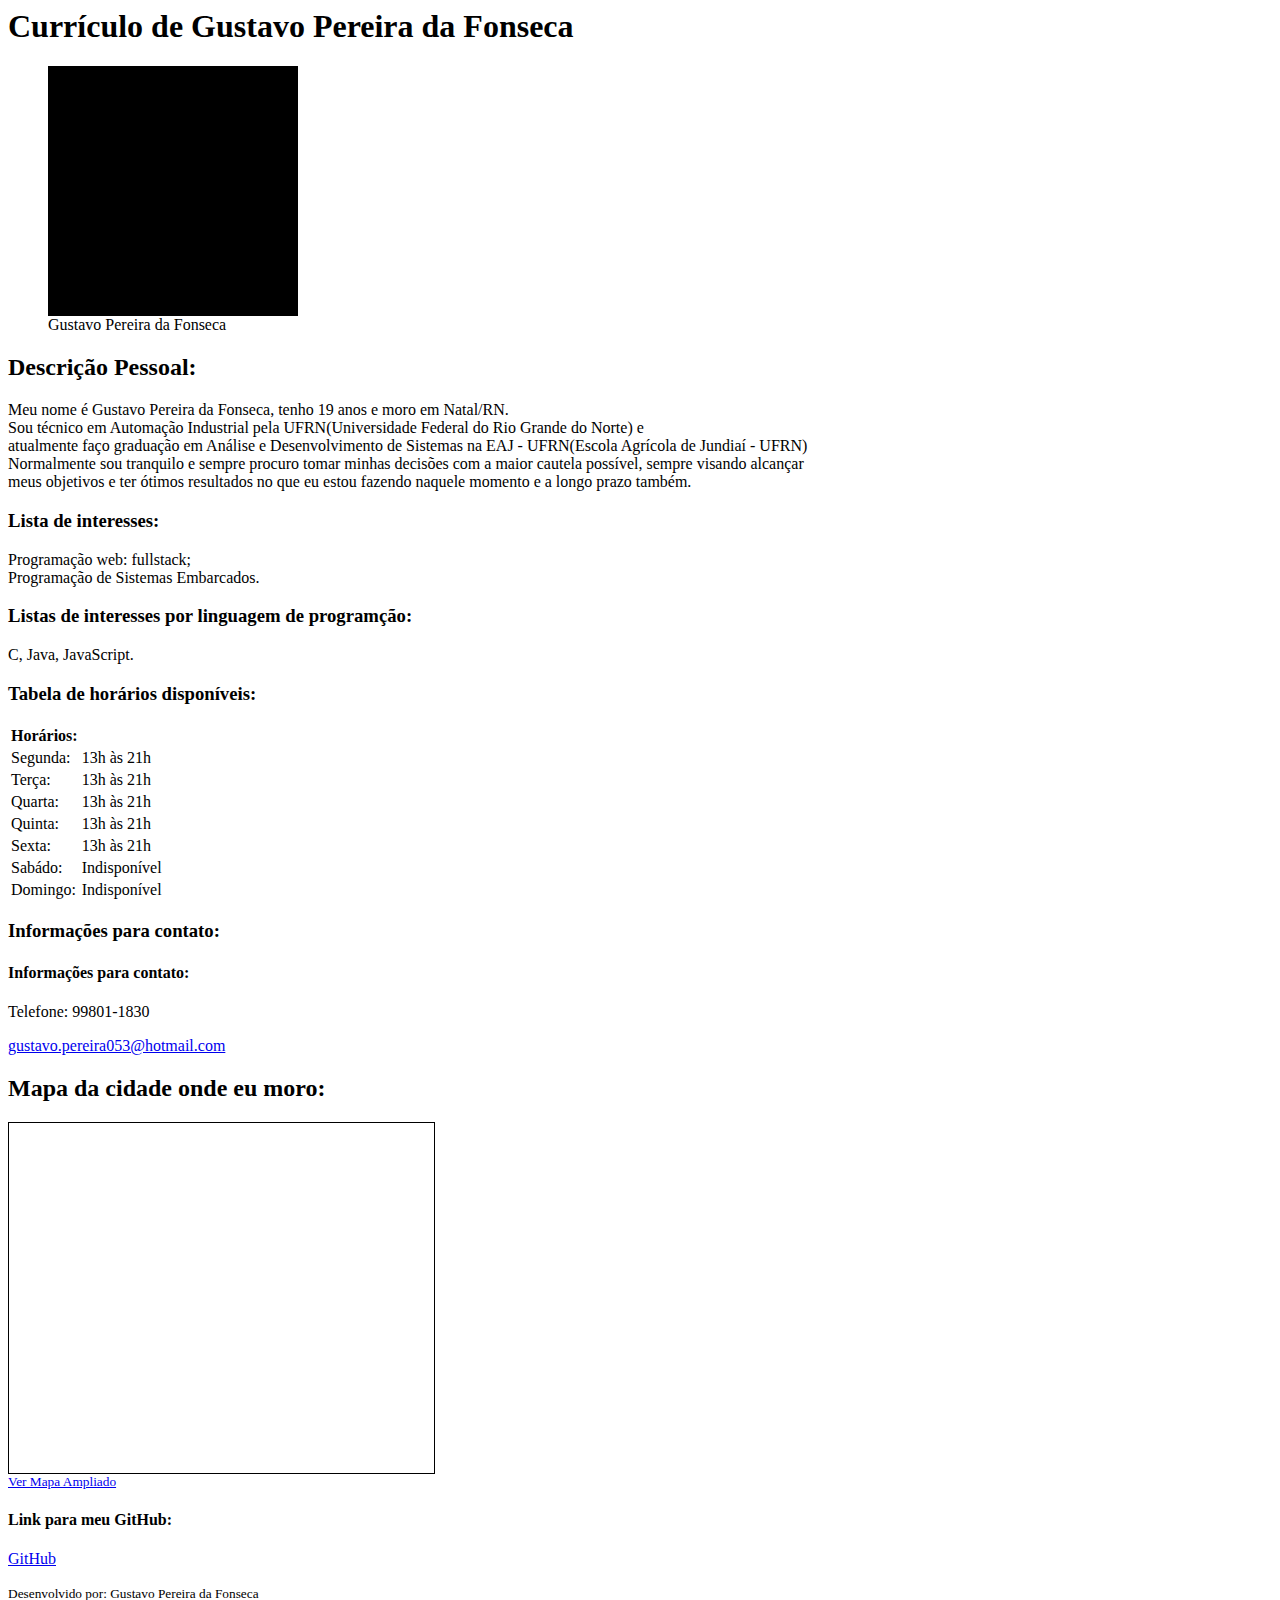
==== index.html @ d27d530a "Atividade do dia 01/08/2019" ====
<html lang="pt-br">
<head>
    <meta charset="UTF-8">
    <meta name="viewport" content="width=device-width, initial-scale=1.0">
    <meta http-equiv="X-UA-Compatible" content="ie=edge">
    <title>Currículo</title>
</head>
<body>
    <header>
        <h1>Currículo de Gustavo Pereira da Fonseca</h1>
    </header>
    <figure>
        <img src="foto.png" width="250" />
        <figcaption>Gustavo Pereira da Fonseca</figcaption>
    </figure>
    <main>
        <article>
            <h2>Descrição Pessoal: </h2>
            <p>
                Meu nome é Gustavo Pereira da Fonseca, tenho 19 anos e moro em Natal/RN. <br />
                Sou técnico em Automação Industrial pela UFRN(Universidade Federal do Rio Grande do Norte) e <br />
                atualmente faço graduação em Análise e Desenvolvimento de Sistemas na EAJ - UFRN(Escola Agrícola de Jundiaí - UFRN) <br />
                Normalmente sou tranquilo e sempre procuro tomar minhas decisões com a maior cautela possível, sempre visando alcançar <br />
                meus objetivos e ter ótimos resultados no que eu estou fazendo naquele momento e a longo prazo também.
            </p>
        </article>
        <article>
            <h3>Lista de interesses:</h3>
            <p>
                Programação web: fullstack; <br />
                Programação de Sistemas Embarcados.
            </p>
            <h3>Listas de interesses por linguagem de programção: </h3>
            <p>
                C, Java, JavaScript.
            </p>
            <h3>Tabela de horários disponíveis:</h3>
            <table>
                <thead>
                    <tr>
                        <th>Horários:</th>
                    </tr>
                </thead>
                <tbody>
                    <tr>
                        <td>Segunda:</td>
                        <td>13h às 21h</td>
                    </tr>
                    <tr>
                        <td>Terça:</td>
                        <td>13h às 21h</td>
                    </tr>
                    <tr>
                        <td>Quarta:</td>
                        <td>13h às 21h</td>
                    </tr>
                    <tr>
                        <td>Quinta:</td>
                        <td>13h às 21h</td>
                    </tr>
                    <tr>
                        <td>Sexta:</td>
                        <td>13h às 21h</td>
                    </tr>
                    <tr>
                        <td>Sabádo:</td>
                        <td>Indisponível</td>
                    </tr>
                    <tr>
                        <td>Domingo:</td>
                        <td>Indisponível</td>
                    </tr>
                </tbody>
            </table>
            <h3>Informações para contato: </h3>
        </article>
    </main>
    <h4>Informações para contato: </h4>
    <p>Telefone: 99801-1830</p>
        <a href="mailto:gustavo.pereira053@hotmail.com">gustavo.pereira053@hotmail.com</a>
    <h2>Mapa da cidade onde eu moro: </h2>
    <iframe 
        width="425" 
        height="350" 
        frameborder="0" 
        scrolling="no"
        marginheight="0" 
        marginwidth="0" 
        src="https://www.openstreetmap.org/export/embed.html?bbox=-35.49167633056641%2C-5.9575584886074955%2C-35.03849029541016%2C-5.645369114158518&amp;layer=mapnik" 
        style="border: 1px solid black">
    </iframe>
    <br/>
    <small>
        <a href="https://www.openstreetmap.org/#map=12/-5.8015/-35.2651">Ver Mapa Ampliado</a>
    </small>
    <h4>Link para meu GitHub: </h4>
    <nav>
        <a href="https://github.com/Gustavo053">GitHub</a>
    </nav> <br />
    <footer>
        <small>Desenvolvido por: Gustavo Pereira da Fonseca</small> <br />
        <a href="mailto:gugupf10@gmail.com">gugupf10@gmail.com</a>
    </footer>
</body>
</html>
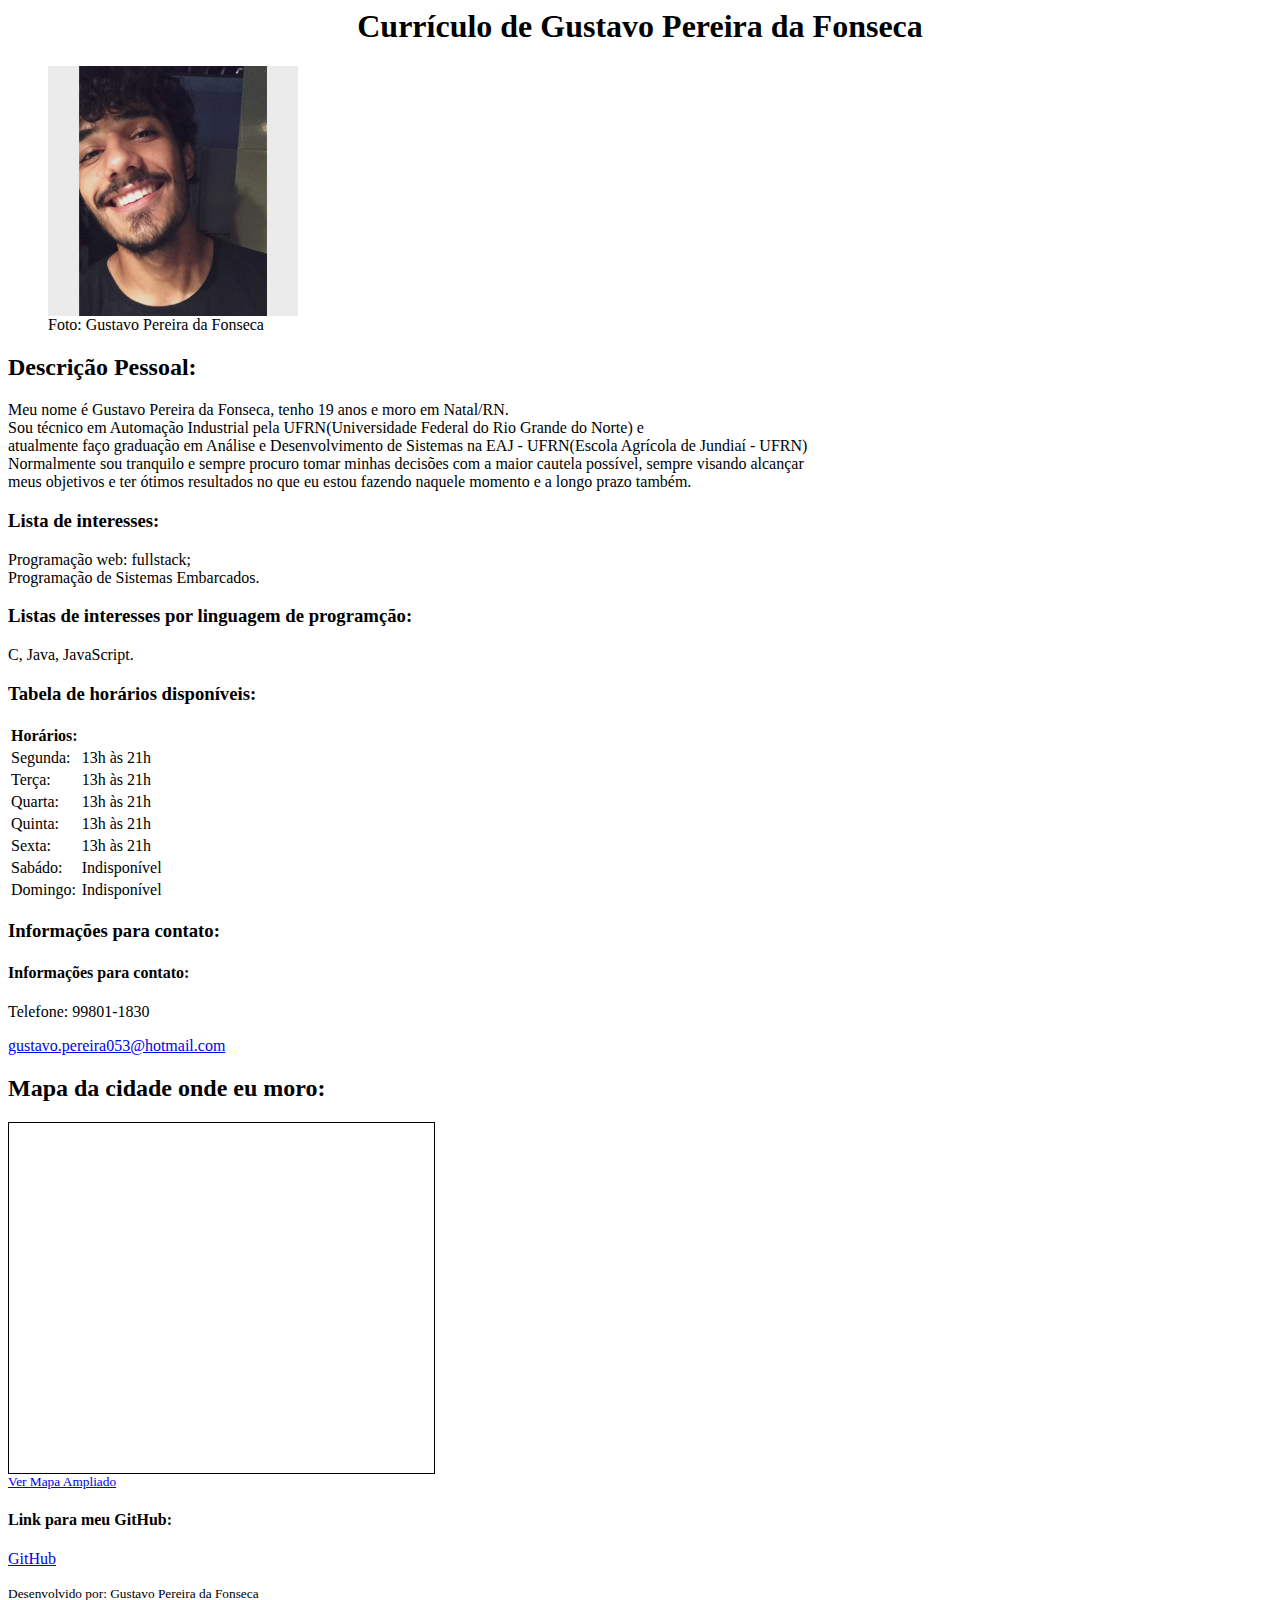
==== commit e835eee6: "Atualização de arquivos" ====
--- a/index.html
+++ b/index.html
@@ -1,105 +1,107 @@
-<html lang="pt-br">
-<head>
-    <meta charset="UTF-8">
-    <meta name="viewport" content="width=device-width, initial-scale=1.0">
-    <meta http-equiv="X-UA-Compatible" content="ie=edge">
-    <title>Currículo</title>
-</head>
-<body>
-    <header>
-        <h1>Currículo de Gustavo Pereira da Fonseca</h1>
-    </header>
-    <figure>
-        <img src="foto.png" width="250" />
-        <figcaption>Gustavo Pereira da Fonseca</figcaption>
-    </figure>
-    <main>
-        <article>
-            <h2>Descrição Pessoal: </h2>
-            <p>
-                Meu nome é Gustavo Pereira da Fonseca, tenho 19 anos e moro em Natal/RN. <br />
-                Sou técnico em Automação Industrial pela UFRN(Universidade Federal do Rio Grande do Norte) e <br />
-                atualmente faço graduação em Análise e Desenvolvimento de Sistemas na EAJ - UFRN(Escola Agrícola de Jundiaí - UFRN) <br />
-                Normalmente sou tranquilo e sempre procuro tomar minhas decisões com a maior cautela possível, sempre visando alcançar <br />
-                meus objetivos e ter ótimos resultados no que eu estou fazendo naquele momento e a longo prazo também.
-            </p>
-        </article>
-        <article>
-            <h3>Lista de interesses:</h3>
-            <p>
-                Programação web: fullstack; <br />
-                Programação de Sistemas Embarcados.
-            </p>
-            <h3>Listas de interesses por linguagem de programção: </h3>
-            <p>
-                C, Java, JavaScript.
-            </p>
-            <h3>Tabela de horários disponíveis:</h3>
-            <table>
-                <thead>
-                    <tr>
-                        <th>Horários:</th>
-                    </tr>
-                </thead>
-                <tbody>
-                    <tr>
-                        <td>Segunda:</td>
-                        <td>13h às 21h</td>
-                    </tr>
-                    <tr>
-                        <td>Terça:</td>
-                        <td>13h às 21h</td>
-                    </tr>
-                    <tr>
-                        <td>Quarta:</td>
-                        <td>13h às 21h</td>
-                    </tr>
-                    <tr>
-                        <td>Quinta:</td>
-                        <td>13h às 21h</td>
-                    </tr>
-                    <tr>
-                        <td>Sexta:</td>
-                        <td>13h às 21h</td>
-                    </tr>
-                    <tr>
-                        <td>Sabádo:</td>
-                        <td>Indisponível</td>
-                    </tr>
-                    <tr>
-                        <td>Domingo:</td>
-                        <td>Indisponível</td>
-                    </tr>
-                </tbody>
-            </table>
-            <h3>Informações para contato: </h3>
-        </article>
-    </main>
-    <h4>Informações para contato: </h4>
-    <p>Telefone: 99801-1830</p>
-        <a href="mailto:gustavo.pereira053@hotmail.com">gustavo.pereira053@hotmail.com</a>
-    <h2>Mapa da cidade onde eu moro: </h2>
-    <iframe 
-        width="425" 
-        height="350" 
-        frameborder="0" 
-        scrolling="no"
-        marginheight="0" 
-        marginwidth="0" 
-        src="https://www.openstreetmap.org/export/embed.html?bbox=-35.49167633056641%2C-5.9575584886074955%2C-35.03849029541016%2C-5.645369114158518&amp;layer=mapnik" 
-        style="border: 1px solid black">
-    </iframe>
-    <br/>
-    <small>
-        <a href="https://www.openstreetmap.org/#map=12/-5.8015/-35.2651">Ver Mapa Ampliado</a>
-    </small>
-    <h4>Link para meu GitHub: </h4>
-    <nav>
-        <a href="https://github.com/Gustavo053">GitHub</a>
-    </nav> <br />
-    <footer>
-        <small>Desenvolvido por: Gustavo Pereira da Fonseca</small> <br />
-        <a href="mailto:gugupf10@gmail.com">gugupf10@gmail.com</a>
-    </footer>
-</body>
+<html lang="pt-br">
+<head>
+    <meta charset="UTF-8">
+    <meta name="viewport" content="width=device-width, initial-scale=1.0">
+    <meta http-equiv="X-UA-Compatible" content="ie=edge">
+    <title>Currículo</title>
+    <link rel="stylesheet" href="style.css" />
+</head>
+<body>
+    <header>
+        <h1>Currículo de Gustavo Pereira da Fonseca</h1>
+    </header>
+    <figure>
+        <div ></div>
+        <img src="foto.jpeg"  width="250" />
+        <figcaption>Foto: Gustavo Pereira da Fonseca</figcaption>
+    </figure>
+    <main>
+        <article>
+            <h2>Descrição Pessoal: </h2>
+            <p>
+                Meu nome é Gustavo Pereira da Fonseca, tenho 19 anos e moro em Natal/RN. <br />
+                Sou técnico em Automação Industrial pela UFRN(Universidade Federal do Rio Grande do Norte) e <br />
+                atualmente faço graduação em Análise e Desenvolvimento de Sistemas na EAJ - UFRN(Escola Agrícola de Jundiaí - UFRN) <br />
+                Normalmente sou tranquilo e sempre procuro tomar minhas decisões com a maior cautela possível, sempre visando alcançar <br />
+                meus objetivos e ter ótimos resultados no que eu estou fazendo naquele momento e a longo prazo também.
+            </p>
+        </article>
+        <article>
+            <h3>Lista de interesses:</h3>
+            <p>
+                Programação web: fullstack; <br />
+                Programação de Sistemas Embarcados.
+            </p>
+            <h3>Listas de interesses por linguagem de programção: </h3>
+            <p>
+                C, Java, JavaScript.
+            </p>
+            <h3>Tabela de horários disponíveis:</h3>
+            <table>
+                <thead>
+                    <tr>
+                        <th>Horários:</th>
+                    </tr>
+                </thead>
+                <tbody>
+                    <tr>
+                        <td>Segunda:</td>
+                        <td>13h às 21h</td>
+                    </tr>
+                    <tr>
+                        <td>Terça:</td>
+                        <td>13h às 21h</td>
+                    </tr>
+                    <tr>
+                        <td>Quarta:</td>
+                        <td>13h às 21h</td>
+                    </tr>
+                    <tr>
+                        <td>Quinta:</td>
+                        <td>13h às 21h</td>
+                    </tr>
+                    <tr>
+                        <td>Sexta:</td>
+                        <td>13h às 21h</td>
+                    </tr>
+                    <tr>
+                        <td>Sabádo:</td>
+                        <td>Indisponível</td>
+                    </tr>
+                    <tr>
+                        <td>Domingo:</td>
+                        <td>Indisponível</td>
+                    </tr>
+                </tbody>
+            </table>
+            <h3>Informações para contato: </h3>
+        </article>
+    </main>
+    <h4>Informações para contato: </h4>
+    <p>Telefone: 99801-1830</p>
+        <a href="mailto:gustavo.pereira053@hotmail.com">gustavo.pereira053@hotmail.com</a>
+    <h2>Mapa da cidade onde eu moro: </h2>
+    <iframe 
+        width="425" 
+        height="350" 
+        frameborder="0" 
+        scrolling="no"
+        marginheight="0" 
+        marginwidth="0" 
+        src="https://www.openstreetmap.org/export/embed.html?bbox=-35.49167633056641%2C-5.9575584886074955%2C-35.03849029541016%2C-5.645369114158518&amp;layer=mapnik" 
+        style="border: 1px solid black">
+    </iframe>
+    <br/>
+    <small>
+        <a href="https://www.openstreetmap.org/#map=12/-5.8015/-35.2651">Ver Mapa Ampliado</a>
+    </small>
+    <h4>Link para meu GitHub: </h4>
+    <nav>
+        <a href="https://github.com/Gustavo053">GitHub</a>
+    </nav> <br />
+    <footer>
+        <small>Desenvolvido por: Gustavo Pereira da Fonseca</small> <br />
+        <a href="mailto:gugupf10@gmail.com">gugupf10@gmail.com</a>
+    </footer>
+</body>
 </html>--- a/style.css
+++ b/style.css
@@ -0,0 +1,3 @@
+h1{
+    text-align: center;
+}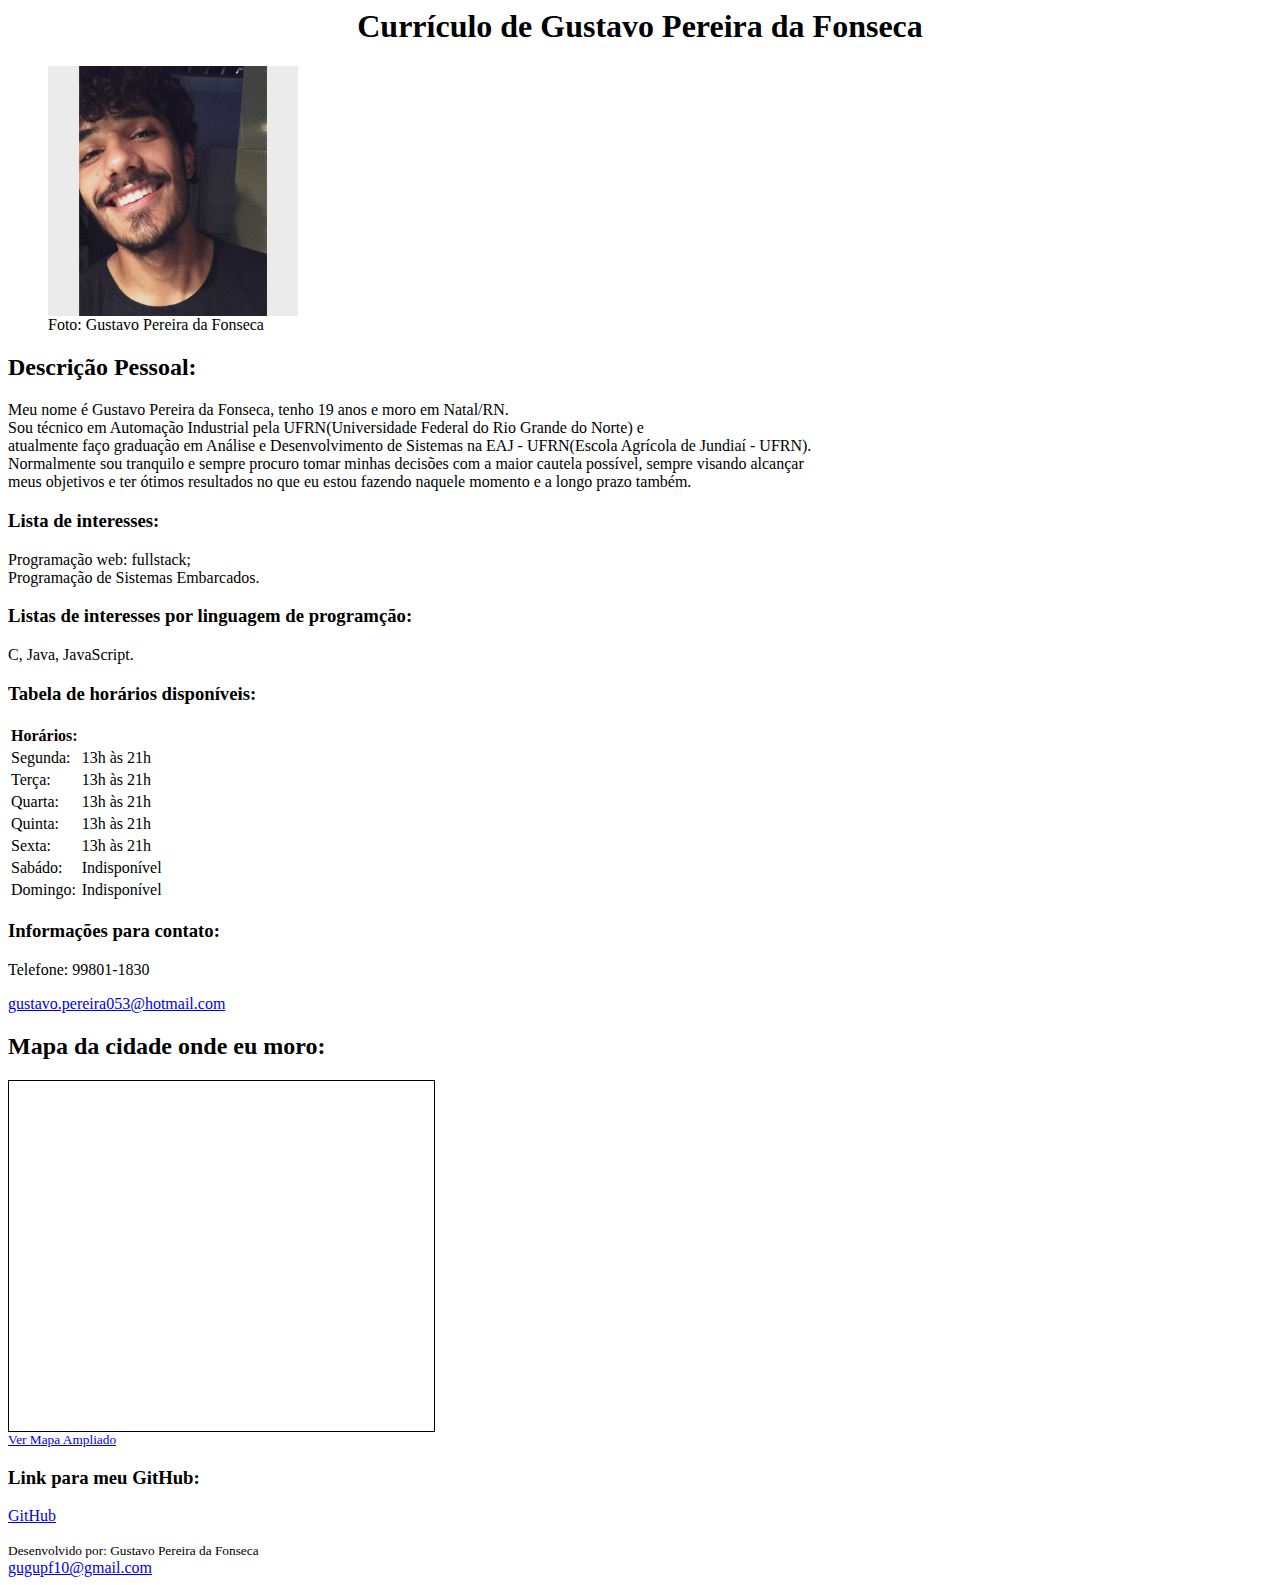
==== commit eb008333: "Atualização dos arquivos" ====
--- a/index.html
+++ b/index.html
@@ -21,7 +21,7 @@
             <p>
                 Meu nome é Gustavo Pereira da Fonseca, tenho 19 anos e moro em Natal/RN. <br />
                 Sou técnico em Automação Industrial pela UFRN(Universidade Federal do Rio Grande do Norte) e <br />
-                atualmente faço graduação em Análise e Desenvolvimento de Sistemas na EAJ - UFRN(Escola Agrícola de Jundiaí - UFRN) <br />
+                atualmente faço graduação em Análise e Desenvolvimento de Sistemas na EAJ - UFRN(Escola Agrícola de Jundiaí - UFRN). <br />
                 Normalmente sou tranquilo e sempre procuro tomar minhas decisões com a maior cautela possível, sempre visando alcançar <br />
                 meus objetivos e ter ótimos resultados no que eu estou fazendo naquele momento e a longo prazo também.
             </p>
@@ -77,13 +77,12 @@
             <h3>Informações para contato: </h3>
         </article>
     </main>
-    <h4>Informações para contato: </h4>
     <p>Telefone: 99801-1830</p>
         <a href="mailto:gustavo.pereira053@hotmail.com">gustavo.pereira053@hotmail.com</a>
     <h2>Mapa da cidade onde eu moro: </h2>
     <iframe 
         width="425" 
-        height="350" 
+        height="350"
         frameborder="0" 
         scrolling="no"
         marginheight="0" 
@@ -95,7 +94,7 @@
     <small>
         <a href="https://www.openstreetmap.org/#map=12/-5.8015/-35.2651">Ver Mapa Ampliado</a>
     </small>
-    <h4>Link para meu GitHub: </h4>
+    <h3>Link para meu GitHub: </h3>
     <nav>
         <a href="https://github.com/Gustavo053">GitHub</a>
     </nav> <br />
